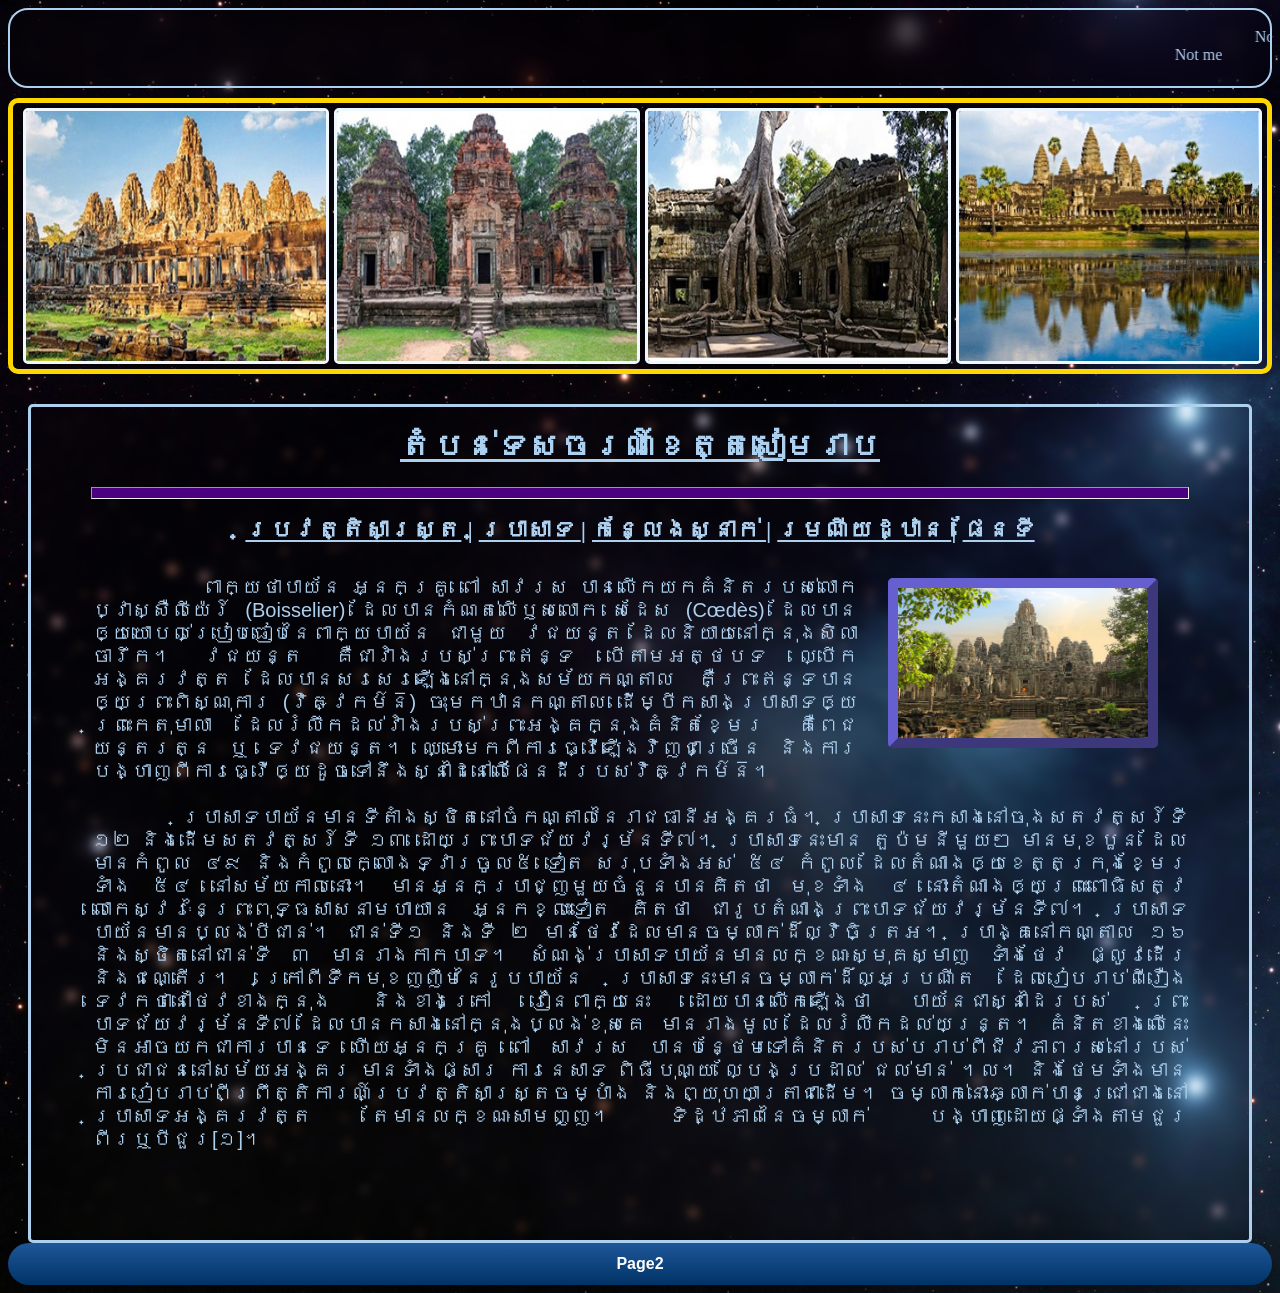
==== html/page1.html @ e7959ee7 "First commit" ====
<!DOCTYPE html>
<html lang="en">
<head>
    <meta charset="UTF-8">
    <meta name="viewport" content="width=device-width, initial-scale=1.0">
    <title>Sothearith</title>
    <link rel="icon" href="/src/Dino.png">
    <link rel="stylesheet" href="/style/page1.css">
</head>
<body>  

        <div class="topbar">
        <marquee>
            <div class="toptext">
                    Not me                                                                  Not me                                                                  Not me                                                                  Not me                                                                  Not me
        </marquee>
    </div>

    <div class="photos">
        <div class="photo">
            <a href="https://en.wikipedia.org/wiki/Bayon">
                <img src="/src/1.jpg" title="Bayon temple">
            </a>
        </div>
        <div class="photo">
            <a href="https://en.wikipedia.org/wiki/Preah_Ko">
                <img src="/src/2.jpg" title="Preah Ko temple">
             </a>
        </div>
        <div class="photo">
            <a href="https://en.wikipedia.org/wiki/Ta_Prohm">
                <img src="/src/3.jpg" title="Ta Prom temple">
            </a>
        </div>
        <div class="photo">
            <a href="https://en.wikipedia.org/wiki/Angkor_Wat">
                <img src="/src/4.jpg " title="Angkor Wat">
            </a>
        </div>
    </div>
    <div class="container">
        <div class="First">
            <font face="Khmer OS Muol Light">
            <u>
                <h1>
                    តំបន់ទេសចរណ៍ខេត្តសៀមរាប
                </h1>
            </u>
            </font>
        </div>

        <hr>

    <div class="middle">
        <h2>
            <u>ប្រវត្តិសាស្រ្ត</u>
                <b>|</b>
            <u> ប្រាសាទ </u>
                <b>|</b>
            <u>កន្លែងស្នាក់ </u>
                <b>|</b>
            <u>រមណីយដ្ឋាន </u>
                <b>|</b>
            <u> ផែនទី</u>
        </h2>
    </div>

    <div class="buttom" >
        <p align="justify">
            <img src="/src/unnamed.jpg" align="right" vspace="25px" hspace="30px" width="250px" height="150px">
            ពាក្យថាបាយ័ន អ្នកគ្រូ ពៅ សាវរស បានលើកយកគំនិតរបស់លោក ប្វាស្សឺលីយ៉េរ៍ (Boisselier) ដែលបានកំណត់លើឫសលោក សេដែស (Cœdès) ដែលបានឲ្យយោបល់ប្រៀបធៀបនៃពាក្យបាយ័ន ជាមួយ វជយន្ត ដែលនិយាយនៅក្នុងសិលាចារឹក។ វជយន្ត គឺជាវាំងរបស់ព្រះឥន្ទ បើតាមអត្ថបទ ល្បើកអង្គរវត្ត ដែលបានសរសេរឡើងនៅក្នុងសម័យកណ្តាល គឺព្រះឥន្ទបានឲ្យព្រះពិស្ណុការ (វិឝ្វកម៌ន៑) ចុះមកឋានកណ្តាល ដើម្បីកសាងប្រាសាទឲ្យព្រះកេតុមាលា ដែលរំលឹកដល់វាំងរបស់ព្រះអង្គក្នុងគំនិតខ្មែរ គឺពេជយន្តរត្ន ឬ ទេវជយន្ត។ ឈ្មោះមកពីការធ្វើឡើងវិញជាច្រើន និងការបង្ហាញពីការធ្វើឲ្យដូចទៅនឹងស្នាដៃនៅលើផែនដីរបស់វិឝ្វកម៌ន៑។<br>
            ប្រាសាទបាយ័នមានទីតាំងស្ថិតនៅចំកណ្តាលនៃរាជធានីអង្គរធំ។ ប្រាសាទនេះកសាងនៅចុងសតវត្សរ៍ទី ១២ និងដើមសតវត្សរ៍ទី ១៣ ដោយព្រះបាទជ័យវរ្ម័នទី៧។ ប្រាសាទនេះមាន តួប៉មនីមួយៗ មានមុខបួន ដែលមានកំពូល ៤៩ និងកំពូលក្លោងទ្វារចូល៥ ទៀត សរុបទាំងអស់ ៥៤ កំពូល ដែលតំណាងឲ្យខេត្តក្រុងខ្មែរ ទាំង ៥៤ នៅសម័យកាលនោះ។ មានអ្នកប្រាជ្ញមួយចំនួនបានគិតថា មុខទាំង ៤ នោះតំណាងឲ្យព្រះពោធិសត្វលោកេស្វរៈនៃព្រះពុទ្ធសាសនាមហាយាន អ្នកខ្លះទៀត គិតថា ជារូបតំណាងព្រះបាទជ័យវរ្ម័នទី៧។ ប្រាសាទបាយ័នមានប្លង់បីជាន់។ ជាន់ទី១ និងទី ២ មានថែវដែលមានចម្លាក់ដ៏ល្វិចិត្រអ។ ប្រាង្គនៅកណ្តាល ១៦ និងស្ថិតនៅជាន់ទី ៣ មានរាងកាកបាទ។ សំណង់ប្រាសាទបាយ័នមានលក្ខណៈស្មុគស្មាញ ទាំងថែវ ផ្លូវដើរ និងជណ្តើរ។ ក្រៅពីទឹកមុខញញឹមនៃរូបបាយ័ន ប្រាសាទនេះមានចម្លាក់ដ៏ល្អប្រណីត ដែលរៀបរាប់ពីរឿងទេវកថានៅថែវខាងក្នុង និងខាងក្រៅ រៀនៃពាក្យនេះ ដោយបានលើកឡើងថា បាយ័នជាស្នាដៃរបស់ ព្រះបាទជ័យវរ្ម័នទី៧ ដែលបានកសាងនៅក្នុងប្លង់ខុសគេ មានរាងមូល ដែលរំលឹកដល់យន្ត្រ។ គំនិតខាងលើនេះមិនអាចយកជាការបានទេ ហើយអ្នកគ្រូ ពៅ សាវរស បានបន្ថែមទៅគំនិតរបស់បរាប់ពីជីវភាពរស់នៅរបស់ប្រជាជននៅសម័យអង្គរ មានទាំងផ្សារ ការនេសាទ ពិធីបុណ្យ ល្បែងប្រដាល់ ជល់មាន់ ។ល។ និងថែមទាំងមានការរៀបរាប់ពីព្រឹត្តិការណ៍ប្រវត្តិសាស្រ្តចម្បាំង និងព្យុហយាត្រាជាដើម។ ចម្លាក់នោះឆ្លាក់បានជ្រៅជាងនៅ ប្រាសាទអង្គរវត្ត តែមានលក្ខណៈសាមញ្ញ។ ទិដ្ឋភាពនៃចម្លាក់ បង្ហាញដោយផ្ទាំងតាមជួរ ពីរឬបីជួរ[១]។
        </p>
    </div>
</div>
<button type="button" onclick="page2()" class="button">Page2</button>
<script src="/javascript/script.js"></script>
    
</body>
</html>
---- style/page1.css ----
.topbar{
    border: 2px;
    border-style: solid;
    border-radius: 20px;
    padding: 0;
    background-color: transparent;
    backdrop-filter: blur(10px);
    margin-bottom:10px ;
}
body{
    background: url(/src/stellar-cluster-illuminating-the-night-sky-zg-2560x1440.jpg) ;
    color: rgb(174, 208, 239);
}
.photos{
    color: gold;
    border: 5px;
    border-radius: 10px;
    border-style: solid;
    display: flex;
    flex-direction: row;
    justify-content: space-between;
    padding: 5px;
}
.photo{
    color: aliceblue;
    width: 25%;
    height: 250px;
    overflow: hidden;
    margin-left: 5px;
    border: 2px;
    border-width: 3px;
    border-style: solid;
    border-radius: 5px;
}
.photo img{
    width: 100%;
    height: 100%;
}
.toptext {
    white-space: pre-wrap;
}
.First{
    text-align: center;     
    border-left: 5px;
    border-right: 5px;
}
hr{
    background-color: indigo;
    width: 90%;
    height: 10px;
}
.middle {
    display: flex;
    flex-direction: row;
    align-items: center;
    justify-content: center;
    margin-top: -10px;
    margin-bottom: -100px;
}
.middle h2 u{
    font-family: AKbalthom Freehand;
}
.buttom{
    white-space: pre-wrap;
    font-size: 20px;
    font-family: sans-serif;
    margin-left: 5%;
    margin-right: 5%;
}
.box{
    margin: auto;
    margin-bottom: 20px;
    display: flex;
    align-self: center;
    justify-content: center;
    align-items: center;
    height: 100px;
    width: 500px;
    border: 3px;
    border-radius: 15px;
    border-style: solid;
    background-color: transparent;
    backdrop-filter: blur(3px);
}
.container{
    margin-top: 30px;
    margin-left: 20px;
    margin-right: 20px;
    border-radius: 5px;
    border-style: solid;
    background-color: transparent;
    backdrop-filter: blur(5px);
}
.buttom p img{
    border: 10px;
    border-radius: 5px;
    border-style: outset;
    border-color: rgb(101, 95, 207);
}
.button{
  width: 100%;
  padding: 12px;
  background: linear-gradient(180deg, #1e5799 0%, #003366 100%);
  border: none;
  border-radius: 25px; /* Pill shape */
  color: white;
  font-size: 16px;
  font-weight: bold;
  cursor: pointer;
  box-shadow: 0 4px 15px rgba(0, 0, 0, 0.3);
  transition: 0.3s;
}

.button:hover{
  transform: translateY(-2px);
  box-shadow: 0 0 15px rgba(93, 171, 255, 0.6);
}

.button:active{
  transform: translateY(0);
}
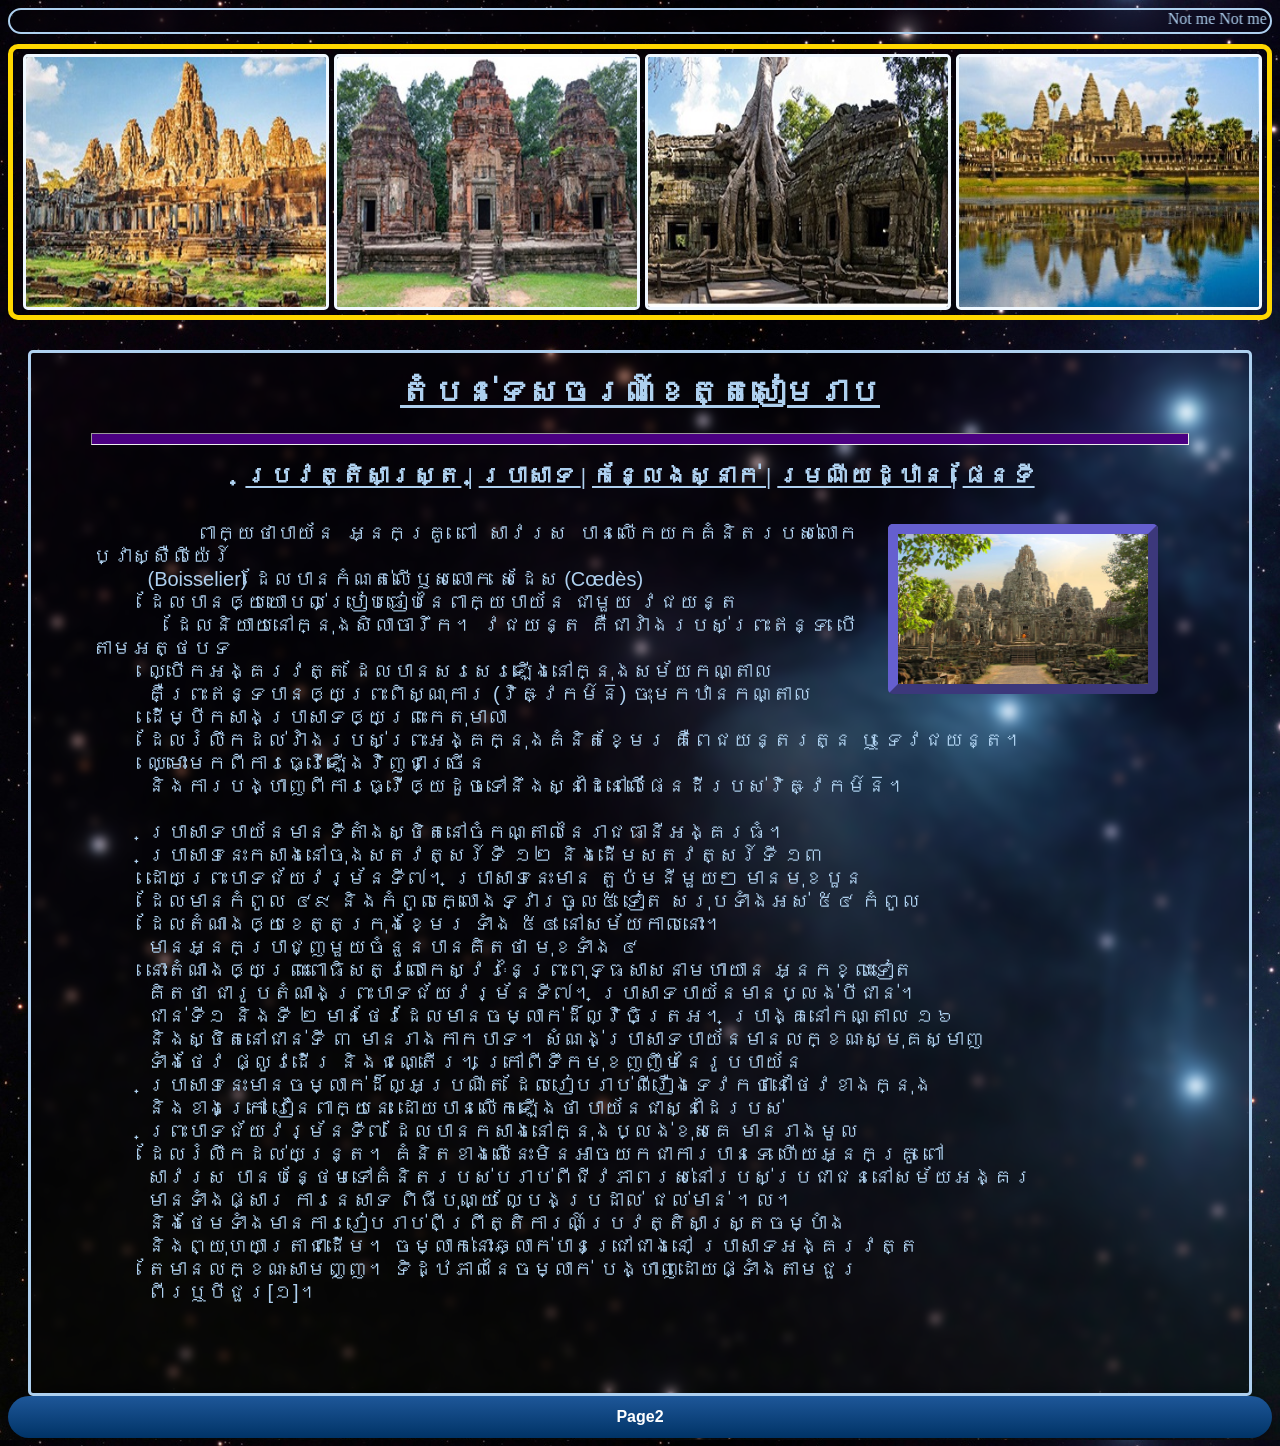
==== commit 89568147: "Fix path" ====
--- a/html/page1.html
+++ b/html/page1.html
@@ -1,80 +1,111 @@
-<!DOCTYPE html>
+<!doctype html>
 <html lang="en">
-<head>
-    <meta charset="UTF-8">
-    <meta name="viewport" content="width=device-width, initial-scale=1.0">
+  <head>
+    <meta charset="UTF-8" />
+    <meta name="viewport" content="width=device-width, initial-scale=1.0" />
     <title>Sothearith</title>
-    <link rel="icon" href="/src/Dino.png">
-    <link rel="stylesheet" href="/style/page1.css">
-</head>
-<body>  
-
-        <div class="topbar">
-        <marquee>
-            <div class="toptext">
-                    Not me                                                                  Not me                                                                  Not me                                                                  Not me                                                                  Not me
-        </marquee>
+    <link rel="icon" href="../src/Dino.png" />
+    <link rel="stylesheet" href="../style/page1.css" />
+  </head>
+  <body>
+    <div class="topbar">
+      <marquee>
+        <div class="toptext">Not me Not me Not me Not me Not me</div>
+      </marquee>
     </div>
 
     <div class="photos">
-        <div class="photo">
-            <a href="https://en.wikipedia.org/wiki/Bayon">
-                <img src="/src/1.jpg" title="Bayon temple">
-            </a>
-        </div>
-        <div class="photo">
-            <a href="https://en.wikipedia.org/wiki/Preah_Ko">
-                <img src="/src/2.jpg" title="Preah Ko temple">
-             </a>
-        </div>
-        <div class="photo">
-            <a href="https://en.wikipedia.org/wiki/Ta_Prohm">
-                <img src="/src/3.jpg" title="Ta Prom temple">
-            </a>
-        </div>
-        <div class="photo">
-            <a href="https://en.wikipedia.org/wiki/Angkor_Wat">
-                <img src="/src/4.jpg " title="Angkor Wat">
-            </a>
-        </div>
+      <div class="photo">
+        <a href="https://en.wikipedia.org/wiki/Bayon">
+          <img src="../src/1.jpg" title="Bayon temple" />
+        </a>
+      </div>
+      <div class="photo">
+        <a href="https://en.wikipedia.org/wiki/Preah_Ko">
+          <img src="../src/2.jpg" title="Preah Ko temple" />
+        </a>
+      </div>
+      <div class="photo">
+        <a href="https://en.wikipedia.org/wiki/Ta_Prohm">
+          <img src="../src/3.jpg" title="Ta Prom temple" />
+        </a>
+      </div>
+      <div class="photo">
+        <a href="https://en.wikipedia.org/wiki/Angkor_Wat">
+          <img src="../src/4.jpg" title="Angkor Wat" />
+        </a>
+      </div>
     </div>
     <div class="container">
-        <div class="First">
-            <font face="Khmer OS Muol Light">
-            <u>
-                <h1>
-                    តំបន់ទេសចរណ៍ខេត្តសៀមរាប
-                </h1>
-            </u>
-            </font>
-        </div>
+      <div class="First">
+        <font face="Khmer OS Muol Light">
+          <u>
+            <h1>តំបន់ទេសចរណ៍ខេត្តសៀមរាប</h1>
+          </u>
+        </font>
+      </div>
 
-        <hr>
+      <hr />
 
-    <div class="middle">
+      <div class="middle">
         <h2>
-            <u>ប្រវត្តិសាស្រ្ត</u>
-                <b>|</b>
-            <u> ប្រាសាទ </u>
-                <b>|</b>
-            <u>កន្លែងស្នាក់ </u>
-                <b>|</b>
-            <u>រមណីយដ្ឋាន </u>
-                <b>|</b>
-            <u> ផែនទី</u>
+          <u>ប្រវត្តិសាស្រ្ត</u>
+          <b>|</b>
+          <u> ប្រាសាទ </u>
+          <b>|</b>
+          <u>កន្លែងស្នាក់ </u>
+          <b>|</b>
+          <u>រមណីយដ្ឋាន </u>
+          <b>|</b>
+          <u> ផែនទី</u>
         </h2>
+      </div>
+
+      <div class="buttom">
+        <p align="justify">
+          <img
+            src="../src/unnamed.jpg"
+            align="right"
+            vspace="25px"
+            hspace="30px"
+            width="250px"
+            height="150px"
+          />
+          ពាក្យថាបាយ័ន អ្នកគ្រូ ពៅ សាវរស បានលើកយកគំនិតរបស់លោក ប្វាស្សឺលីយ៉េរ៍
+          (Boisselier) ដែលបានកំណត់លើឫសលោក សេដែស (Cœdès)
+          ដែលបានឲ្យយោបល់ប្រៀបធៀបនៃពាក្យបាយ័ន ជាមួយ វជយន្ត
+          ដែលនិយាយនៅក្នុងសិលាចារឹក។ វជយន្ត គឺជាវាំងរបស់ព្រះឥន្ទ បើតាមអត្ថបទ
+          ល្បើកអង្គរវត្ត ដែលបានសរសេរឡើងនៅក្នុងសម័យកណ្តាល
+          គឺព្រះឥន្ទបានឲ្យព្រះពិស្ណុការ (វិឝ្វកម៌ន៑) ចុះមកឋានកណ្តាល
+          ដើម្បីកសាងប្រាសាទឲ្យព្រះកេតុមាលា
+          ដែលរំលឹកដល់វាំងរបស់ព្រះអង្គក្នុងគំនិតខ្មែរ គឺពេជយន្តរត្ន ឬ ទេវជយន្ត។
+          ឈ្មោះមកពីការធ្វើឡើងវិញជាច្រើន
+          និងការបង្ហាញពីការធ្វើឲ្យដូចទៅនឹងស្នាដៃនៅលើផែនដីរបស់វិឝ្វកម៌ន៑។<br />
+          ប្រាសាទបាយ័នមានទីតាំងស្ថិតនៅចំកណ្តាលនៃរាជធានីអង្គរធំ។
+          ប្រាសាទនេះកសាងនៅចុងសតវត្សរ៍ទី ១២ និងដើមសតវត្សរ៍ទី ១៣
+          ដោយព្រះបាទជ័យវរ្ម័នទី៧។ ប្រាសាទនេះមាន តួប៉មនីមួយៗ មានមុខបួន
+          ដែលមានកំពូល ៤៩ និងកំពូលក្លោងទ្វារចូល៥ ទៀត សរុបទាំងអស់ ៥៤ កំពូល
+          ដែលតំណាងឲ្យខេត្តក្រុងខ្មែរ ទាំង ៥៤ នៅសម័យកាលនោះ។
+          មានអ្នកប្រាជ្ញមួយចំនួនបានគិតថា មុខទាំង ៤
+          នោះតំណាងឲ្យព្រះពោធិសត្វលោកេស្វរៈនៃព្រះពុទ្ធសាសនាមហាយាន អ្នកខ្លះទៀត
+          គិតថា ជារូបតំណាងព្រះបាទជ័យវរ្ម័នទី៧។ ប្រាសាទបាយ័នមានប្លង់បីជាន់។
+          ជាន់ទី១ និងទី ២ មានថែវដែលមានចម្លាក់ដ៏ល្វិចិត្រអ។ ប្រាង្គនៅកណ្តាល ១៦
+          និងស្ថិតនៅជាន់ទី ៣ មានរាងកាកបាទ។ សំណង់ប្រាសាទបាយ័នមានលក្ខណៈស្មុគស្មាញ
+          ទាំងថែវ ផ្លូវដើរ និងជណ្តើរ។ ក្រៅពីទឹកមុខញញឹមនៃរូបបាយ័ន
+          ប្រាសាទនេះមានចម្លាក់ដ៏ល្អប្រណីត ដែលរៀបរាប់ពីរឿងទេវកថានៅថែវខាងក្នុង
+          និងខាងក្រៅ រៀនៃពាក្យនេះ ដោយបានលើកឡើងថា បាយ័នជាស្នាដៃរបស់
+          ព្រះបាទជ័យវរ្ម័នទី៧ ដែលបានកសាងនៅក្នុងប្លង់ខុសគេ មានរាងមូល
+          ដែលរំលឹកដល់យន្ត្រ។ គំនិតខាងលើនេះមិនអាចយកជាការបានទេ ហើយអ្នកគ្រូ ពៅ
+          សាវរស បានបន្ថែមទៅគំនិតរបស់បរាប់ពីជីវភាពរស់នៅរបស់ប្រជាជននៅសម័យអង្គរ
+          មានទាំងផ្សារ ការនេសាទ ពិធីបុណ្យ ល្បែងប្រដាល់ ជល់មាន់ ។ល។
+          និងថែមទាំងមានការរៀបរាប់ពីព្រឹត្តិការណ៍ប្រវត្តិសាស្រ្តចម្បាំង
+          និងព្យុហយាត្រាជាដើម។ ចម្លាក់នោះឆ្លាក់បានជ្រៅជាងនៅ ប្រាសាទអង្គរវត្ត
+          តែមានលក្ខណៈសាមញ្ញ។ ទិដ្ឋភាពនៃចម្លាក់ បង្ហាញដោយផ្ទាំងតាមជួរ
+          ពីរឬបីជួរ[១]។
+        </p>
+      </div>
     </div>
-
-    <div class="buttom" >
-        <p align="justify">
-            <img src="/src/unnamed.jpg" align="right" vspace="25px" hspace="30px" width="250px" height="150px">
-            ពាក្យថាបាយ័ន អ្នកគ្រូ ពៅ សាវរស បានលើកយកគំនិតរបស់លោក ប្វាស្សឺលីយ៉េរ៍ (Boisselier) ដែលបានកំណត់លើឫសលោក សេដែស (Cœdès) ដែលបានឲ្យយោបល់ប្រៀបធៀបនៃពាក្យបាយ័ន ជាមួយ វជយន្ត ដែលនិយាយនៅក្នុងសិលាចារឹក។ វជយន្ត គឺជាវាំងរបស់ព្រះឥន្ទ បើតាមអត្ថបទ ល្បើកអង្គរវត្ត ដែលបានសរសេរឡើងនៅក្នុងសម័យកណ្តាល គឺព្រះឥន្ទបានឲ្យព្រះពិស្ណុការ (វិឝ្វកម៌ន៑) ចុះមកឋានកណ្តាល ដើម្បីកសាងប្រាសាទឲ្យព្រះកេតុមាលា ដែលរំលឹកដល់វាំងរបស់ព្រះអង្គក្នុងគំនិតខ្មែរ គឺពេជយន្តរត្ន ឬ ទេវជយន្ត។ ឈ្មោះមកពីការធ្វើឡើងវិញជាច្រើន និងការបង្ហាញពីការធ្វើឲ្យដូចទៅនឹងស្នាដៃនៅលើផែនដីរបស់វិឝ្វកម៌ន៑។<br>
-            ប្រាសាទបាយ័នមានទីតាំងស្ថិតនៅចំកណ្តាលនៃរាជធានីអង្គរធំ។ ប្រាសាទនេះកសាងនៅចុងសតវត្សរ៍ទី ១២ និងដើមសតវត្សរ៍ទី ១៣ ដោយព្រះបាទជ័យវរ្ម័នទី៧។ ប្រាសាទនេះមាន តួប៉មនីមួយៗ មានមុខបួន ដែលមានកំពូល ៤៩ និងកំពូលក្លោងទ្វារចូល៥ ទៀត សរុបទាំងអស់ ៥៤ កំពូល ដែលតំណាងឲ្យខេត្តក្រុងខ្មែរ ទាំង ៥៤ នៅសម័យកាលនោះ។ មានអ្នកប្រាជ្ញមួយចំនួនបានគិតថា មុខទាំង ៤ នោះតំណាងឲ្យព្រះពោធិសត្វលោកេស្វរៈនៃព្រះពុទ្ធសាសនាមហាយាន អ្នកខ្លះទៀត គិតថា ជារូបតំណាងព្រះបាទជ័យវរ្ម័នទី៧។ ប្រាសាទបាយ័នមានប្លង់បីជាន់។ ជាន់ទី១ និងទី ២ មានថែវដែលមានចម្លាក់ដ៏ល្វិចិត្រអ។ ប្រាង្គនៅកណ្តាល ១៦ និងស្ថិតនៅជាន់ទី ៣ មានរាងកាកបាទ។ សំណង់ប្រាសាទបាយ័នមានលក្ខណៈស្មុគស្មាញ ទាំងថែវ ផ្លូវដើរ និងជណ្តើរ។ ក្រៅពីទឹកមុខញញឹមនៃរូបបាយ័ន ប្រាសាទនេះមានចម្លាក់ដ៏ល្អប្រណីត ដែលរៀបរាប់ពីរឿងទេវកថានៅថែវខាងក្នុង និងខាងក្រៅ រៀនៃពាក្យនេះ ដោយបានលើកឡើងថា បាយ័នជាស្នាដៃរបស់ ព្រះបាទជ័យវរ្ម័នទី៧ ដែលបានកសាងនៅក្នុងប្លង់ខុសគេ មានរាងមូល ដែលរំលឹកដល់យន្ត្រ។ គំនិតខាងលើនេះមិនអាចយកជាការបានទេ ហើយអ្នកគ្រូ ពៅ សាវរស បានបន្ថែមទៅគំនិតរបស់បរាប់ពីជីវភាពរស់នៅរបស់ប្រជាជននៅសម័យអង្គរ មានទាំងផ្សារ ការនេសាទ ពិធីបុណ្យ ល្បែងប្រដាល់ ជល់មាន់ ។ល។ និងថែមទាំងមានការរៀបរាប់ពីព្រឹត្តិការណ៍ប្រវត្តិសាស្រ្តចម្បាំង និងព្យុហយាត្រាជាដើម។ ចម្លាក់នោះឆ្លាក់បានជ្រៅជាងនៅ ប្រាសាទអង្គរវត្ត តែមានលក្ខណៈសាមញ្ញ។ ទិដ្ឋភាពនៃចម្លាក់ បង្ហាញដោយផ្ទាំងតាមជួរ ពីរឬបីជួរ[១]។
-        </p>
-    </div>
-</div>
-<button type="button" onclick="page2()" class="button">Page2</button>
-<script src="/javascript/script.js"></script>
-    
-</body>
-</html>+    <button type="button" onclick="page2()" class="button">Page2</button>
+    <script src="../javascript/script.js"></script>
+  </body>
+</html>
